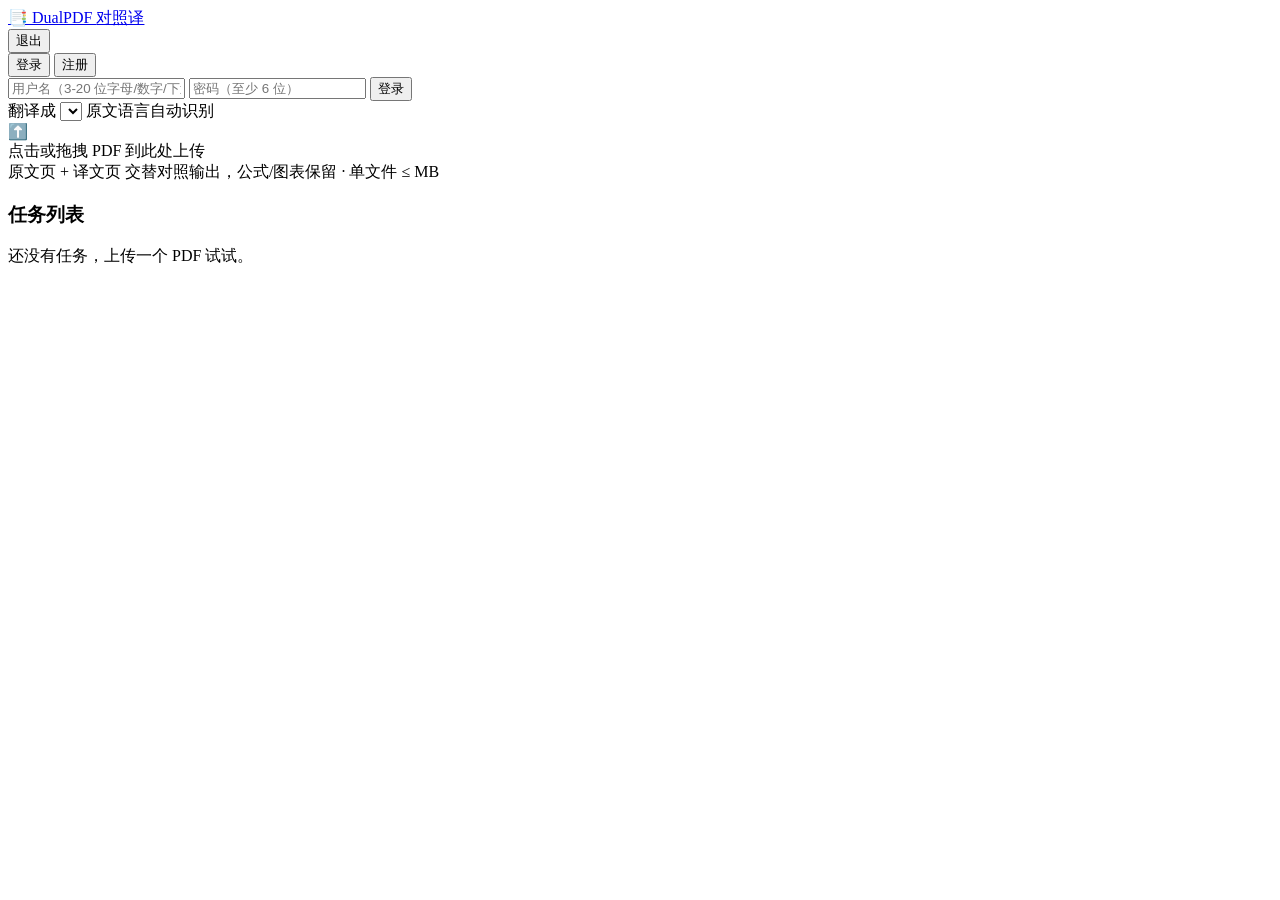
==== webapp/static/app.html @ 93bfa955 "feat: 商业化落地页 + 多语言互译（DualPDF 对照译） - 落地页 / 营销页（hero/功能/流程/语言/价格），应用移到 /app - 翻译支持 20+ 目标语言，原文自动识别（tra" ====
<!DOCTYPE html>
<html lang="zh-CN">
<head>
  <meta charset="UTF-8" />
  <meta name="viewport" content="width=device-width, initial-scale=1.0" />
  <title>DualPDF 对照译 · 工作台</title>
  <link rel="stylesheet" href="/static/style.css" />
</head>
<body>
  <header>
    <a class="brand" href="/">📑 DualPDF <span class="brand-zh">对照译</span></a>
    <div id="userbar" class="userbar hidden">
      <span id="quota" class="quota"></span>
      <span id="username" class="who"></span>
      <button id="logout" class="link">退出</button>
    </div>
  </header>

  <!-- 登录 / 注册 -->
  <section id="authView" class="card auth hidden">
    <div class="tabs">
      <button class="tab active" data-tab="login">登录</button>
      <button class="tab" data-tab="register">注册</button>
    </div>
    <form id="authForm">
      <input id="f-username" placeholder="用户名（3-20 位字母/数字/下划线）" autocomplete="username" />
      <input id="f-password" type="password" placeholder="密码（至少 6 位）" autocomplete="current-password" />
      <button type="submit" id="authSubmit" class="primary">登录</button>
      <div id="authMsg" class="msg"></div>
    </form>
  </section>

  <!-- 主面板 -->
  <main id="appView" class="hidden">
    <section class="card upload">
      <div class="lang-row">
        <label for="langSelect">翻译成</label>
        <select id="langSelect"></select>
        <span class="lang-hint">原文语言自动识别</span>
      </div>
      <div id="drop" class="dropzone">
        <input id="fileInput" type="file" accept="application/pdf" multiple hidden />
        <div class="dz-inner">
          <div class="dz-icon">⬆️</div>
          <div>点击或拖拽 PDF 到此处上传</div>
          <div class="hint">原文页 + 译文页 交替对照输出，公式/图表保留 · 单文件 ≤ <span id="maxmb"></span> MB</div>
        </div>
      </div>
      <div id="uploadMsg" class="msg"></div>
    </section>

    <section class="card">
      <h3>任务列表</h3>
      <div id="jobs" class="jobs"><div class="empty">还没有任务，上传一个 PDF 试试。</div></div>
    </section>
  </main>

  <script src="/static/app.js"></script>
</body>
</html>
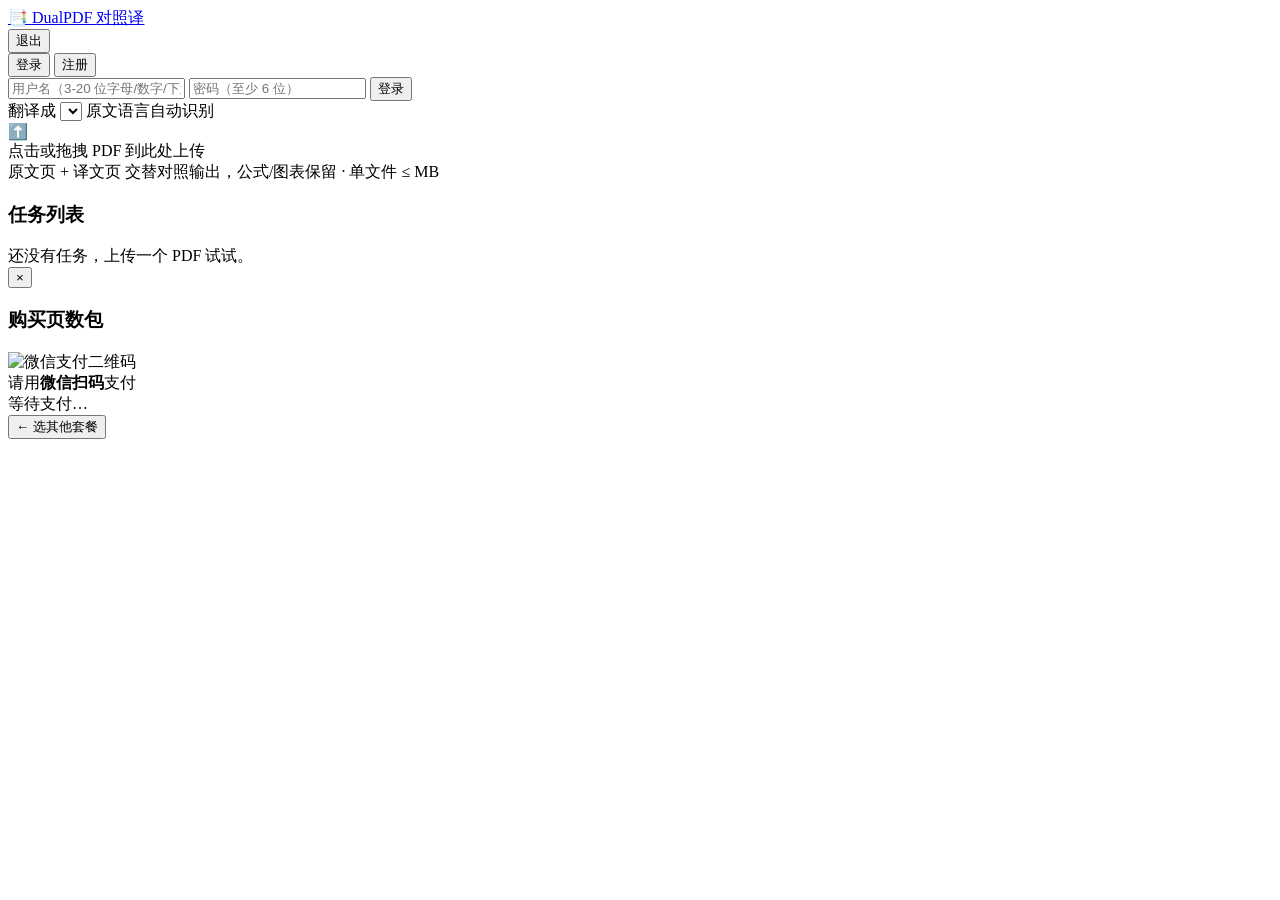
==== commit d0f5894b: "feat: 微信支付 Native 扫码（页数包充值） - 移植 soft-copyright 的微信支付 v3 实现到 FastAPI（wechatpayv3） - 下单/二维码/轮询查询/异步回调" ====
--- a/webapp/static/app.html
+++ b/webapp/static/app.html
@@ -55,6 +55,21 @@
     </section>
   </main>
 
+  <!-- 充值弹窗 -->
+  <div id="payModal" class="modal hidden">
+    <div class="modal-box">
+      <button id="payClose" class="modal-close">×</button>
+      <h3>购买页数包</h3>
+      <div id="packList" class="pack-list"></div>
+      <div id="payQr" class="pay-qr hidden">
+        <img id="qrImg" alt="微信支付二维码" />
+        <div class="pay-tip">请用<strong>微信扫码</strong>支付 <span id="payAmt"></span></div>
+        <div id="payState" class="pay-state">等待支付…</div>
+        <button id="payBack" class="link">← 选其他套餐</button>
+      </div>
+    </div>
+  </div>
+
   <script src="/static/app.js"></script>
 </body>
 </html>
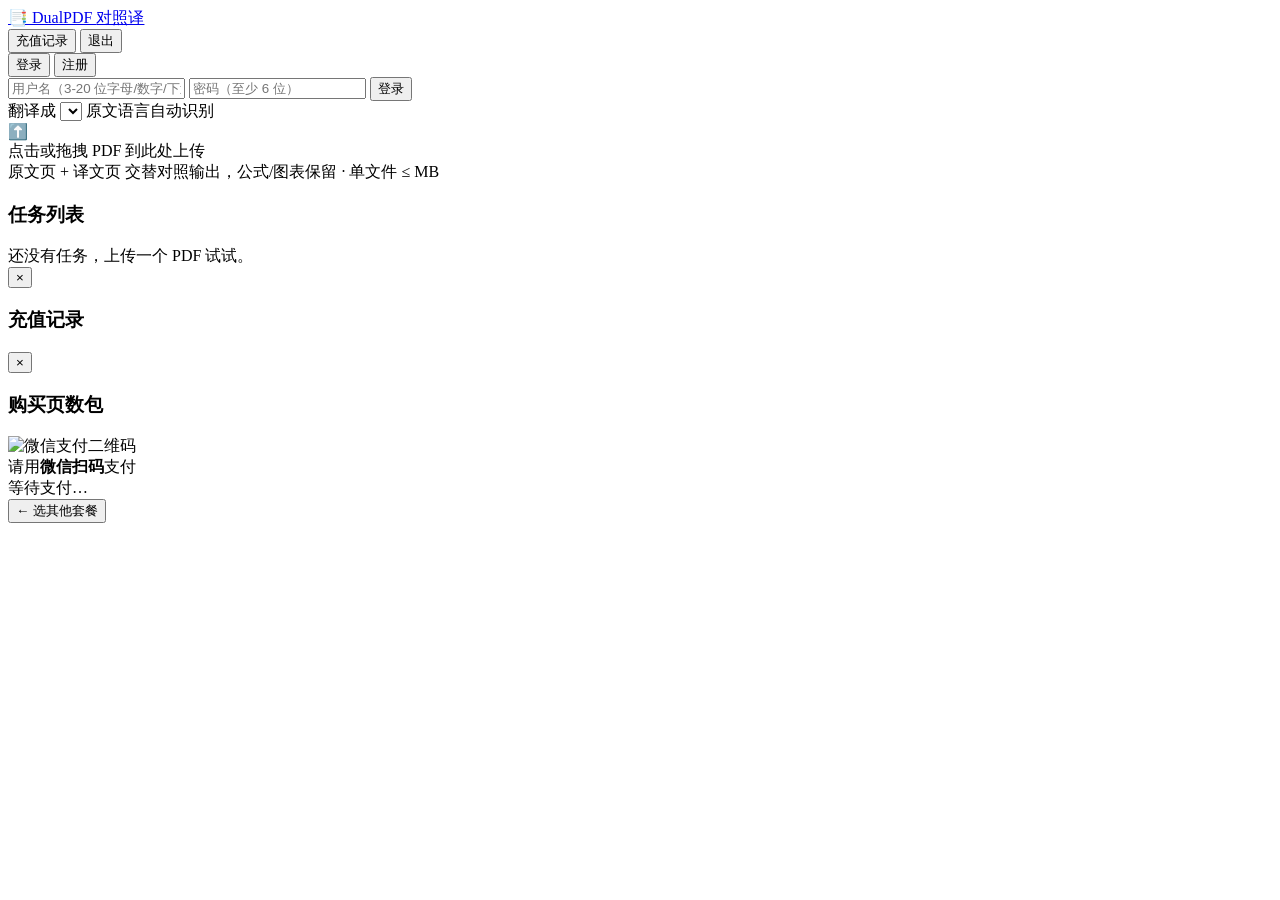
==== commit 06a0d653: "polish: 落地页可购买深链 + 充值记录 + 订单接口 - 落地页价格按钮去掉「即将开放」，深链 /app?buy=N 自动弹对应套餐支付码 - 工作台加「充值记录」弹窗，/api/orders" ====
--- a/webapp/static/app.html
+++ b/webapp/static/app.html
@@ -11,6 +11,7 @@
     <a class="brand" href="/">📑 DualPDF <span class="brand-zh">对照译</span></a>
     <div id="userbar" class="userbar hidden">
       <span id="quota" class="quota"></span>
+      <button id="ordersBtn" class="link">充值记录</button>
       <span id="username" class="who"></span>
       <button id="logout" class="link">退出</button>
     </div>
@@ -55,6 +56,15 @@
     </section>
   </main>
 
+  <!-- 充值记录弹窗 -->
+  <div id="ordersModal" class="modal hidden">
+    <div class="modal-box">
+      <button id="ordersClose" class="modal-close">×</button>
+      <h3>充值记录</h3>
+      <div id="ordersList" class="orders-list"></div>
+    </div>
+  </div>
+
   <!-- 充值弹窗 -->
   <div id="payModal" class="modal hidden">
     <div class="modal-box">
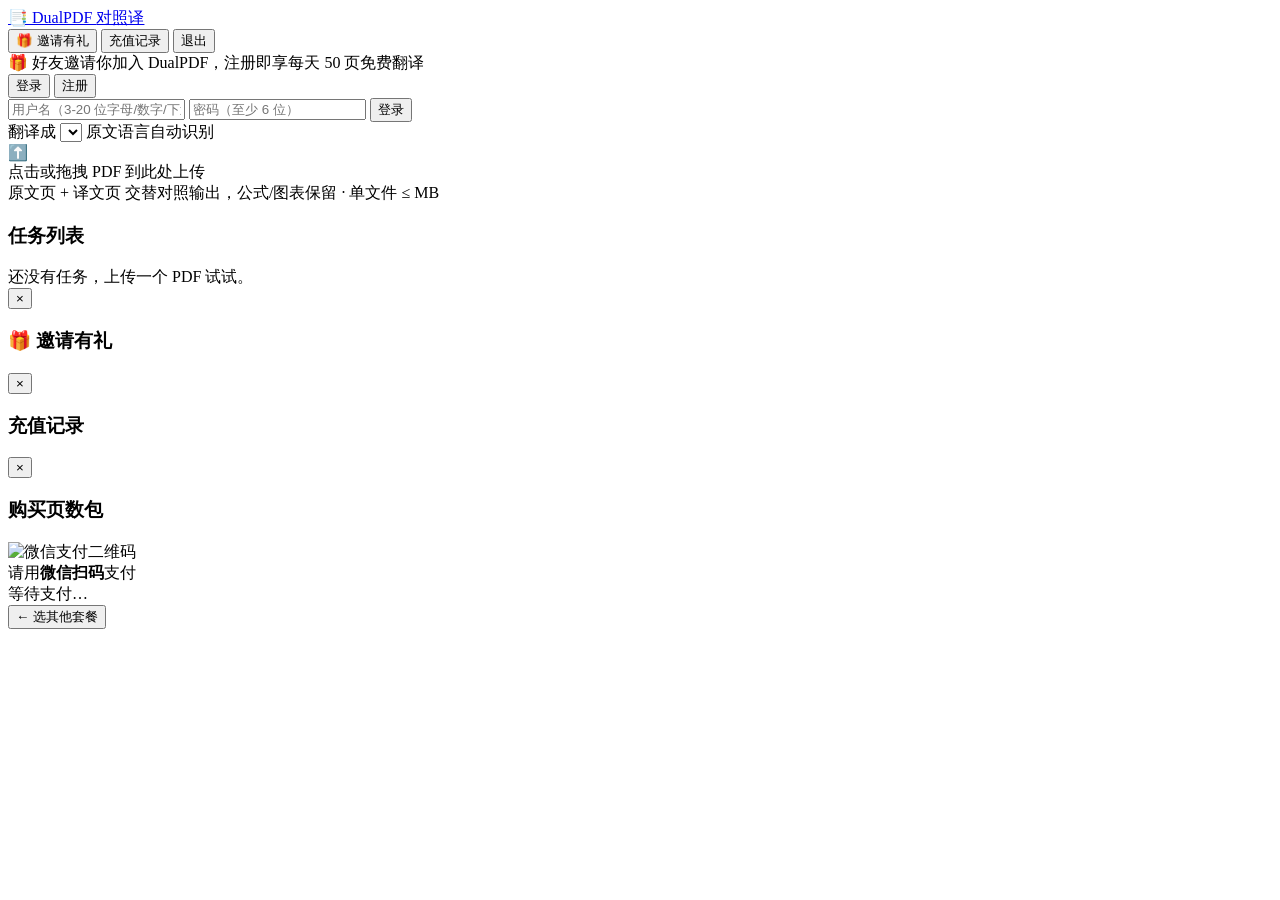
==== commit 2d507e49: "feat: 邀请有礼拉新 + 文案本地化 - 邀请系统：每用户专属邀请码/链接，好友注册并完成首次充值，推荐人得300页（每好友一次，幂等） - /api/referral 统计；工作台「邀请有礼」弹" ====
--- a/webapp/static/app.html
+++ b/webapp/static/app.html
@@ -11,6 +11,7 @@
     <a class="brand" href="/">📑 DualPDF <span class="brand-zh">对照译</span></a>
     <div id="userbar" class="userbar hidden">
       <span id="quota" class="quota"></span>
+      <button id="refBtn" class="link invite">🎁 邀请有礼</button>
       <button id="ordersBtn" class="link">充值记录</button>
       <span id="username" class="who"></span>
       <button id="logout" class="link">退出</button>
@@ -19,6 +20,7 @@
 
   <!-- 登录 / 注册 -->
   <section id="authView" class="card auth hidden">
+    <div id="refHint" class="ref-hint hidden">🎁 好友邀请你加入 DualPDF，注册即享每天 50 页免费翻译</div>
     <div class="tabs">
       <button class="tab active" data-tab="login">登录</button>
       <button class="tab" data-tab="register">注册</button>
@@ -56,6 +58,15 @@
     </section>
   </main>
 
+  <!-- 邀请有礼弹窗 -->
+  <div id="refModal" class="modal hidden">
+    <div class="modal-box">
+      <button id="refClose" class="modal-close">×</button>
+      <h3>🎁 邀请有礼</h3>
+      <div id="refBody"></div>
+    </div>
+  </div>
+
   <!-- 充值记录弹窗 -->
   <div id="ordersModal" class="modal hidden">
     <div class="modal-box">
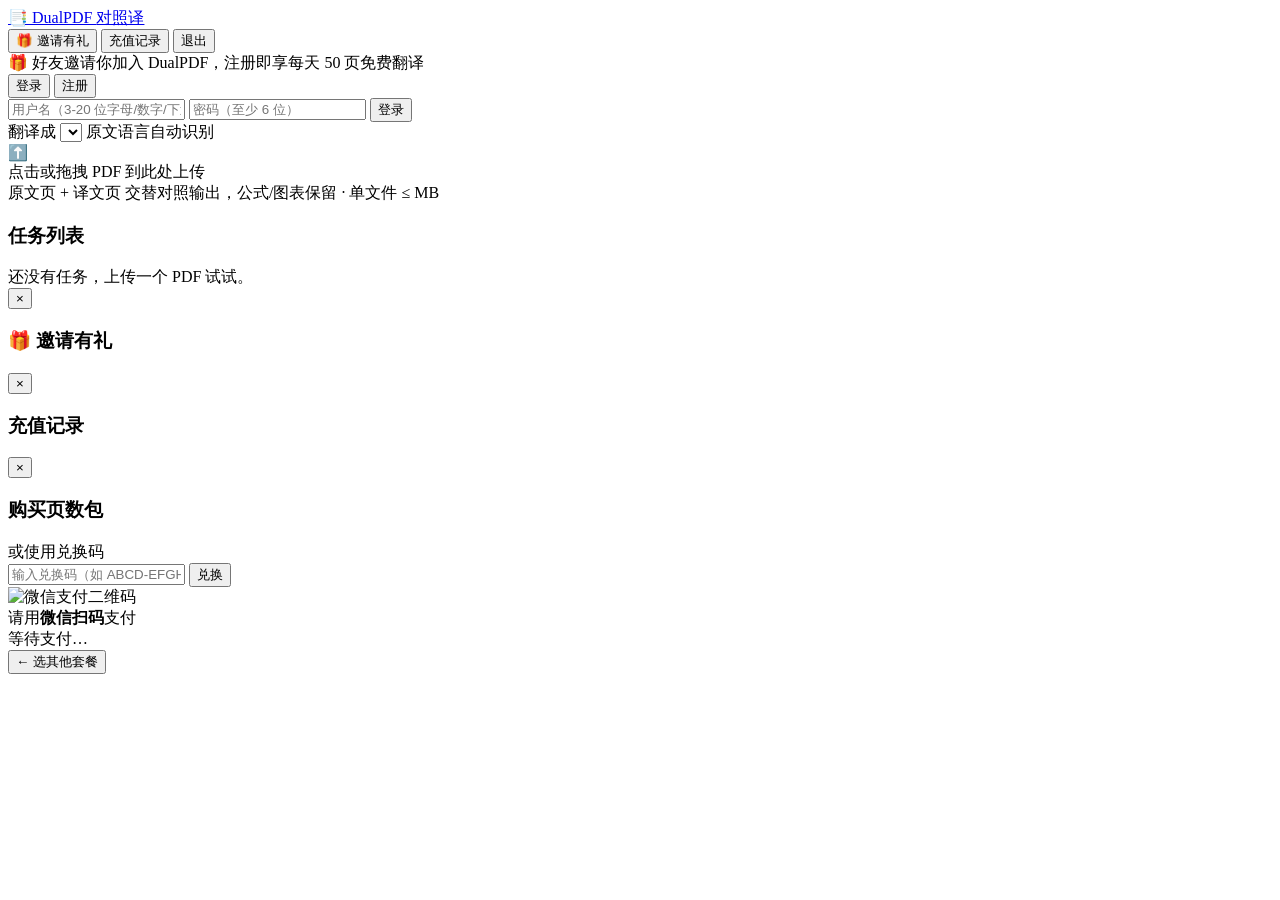
==== commit d65fe3d2: "feat: CDKey兑换码充值 + 视觉升级(扁平商务风) - cdkeys 表 + 原子兑换(/api/redeem)，gen_cdkeys 批量生成脚本(发卡平台自动发货) - 充值弹窗加兑换码" ====
--- a/webapp/static/app.html
+++ b/webapp/static/app.html
@@ -82,6 +82,14 @@
       <button id="payClose" class="modal-close">×</button>
       <h3>购买页数包</h3>
       <div id="packList" class="pack-list"></div>
+      <div id="redeemBox" class="redeem-box">
+        <div class="redeem-or"><span>或使用兑换码</span></div>
+        <div class="redeem-row">
+          <input id="redeemInput" placeholder="输入兑换码（如 ABCD-EFGH-…）" autocomplete="off" />
+          <button id="redeemBtn" class="btn-copy">兑换</button>
+        </div>
+        <div id="redeemMsg" class="msg"></div>
+      </div>
       <div id="payQr" class="pay-qr hidden">
         <img id="qrImg" alt="微信支付二维码" />
         <div class="pay-tip">请用<strong>微信扫码</strong>支付 <span id="payAmt"></span></div>
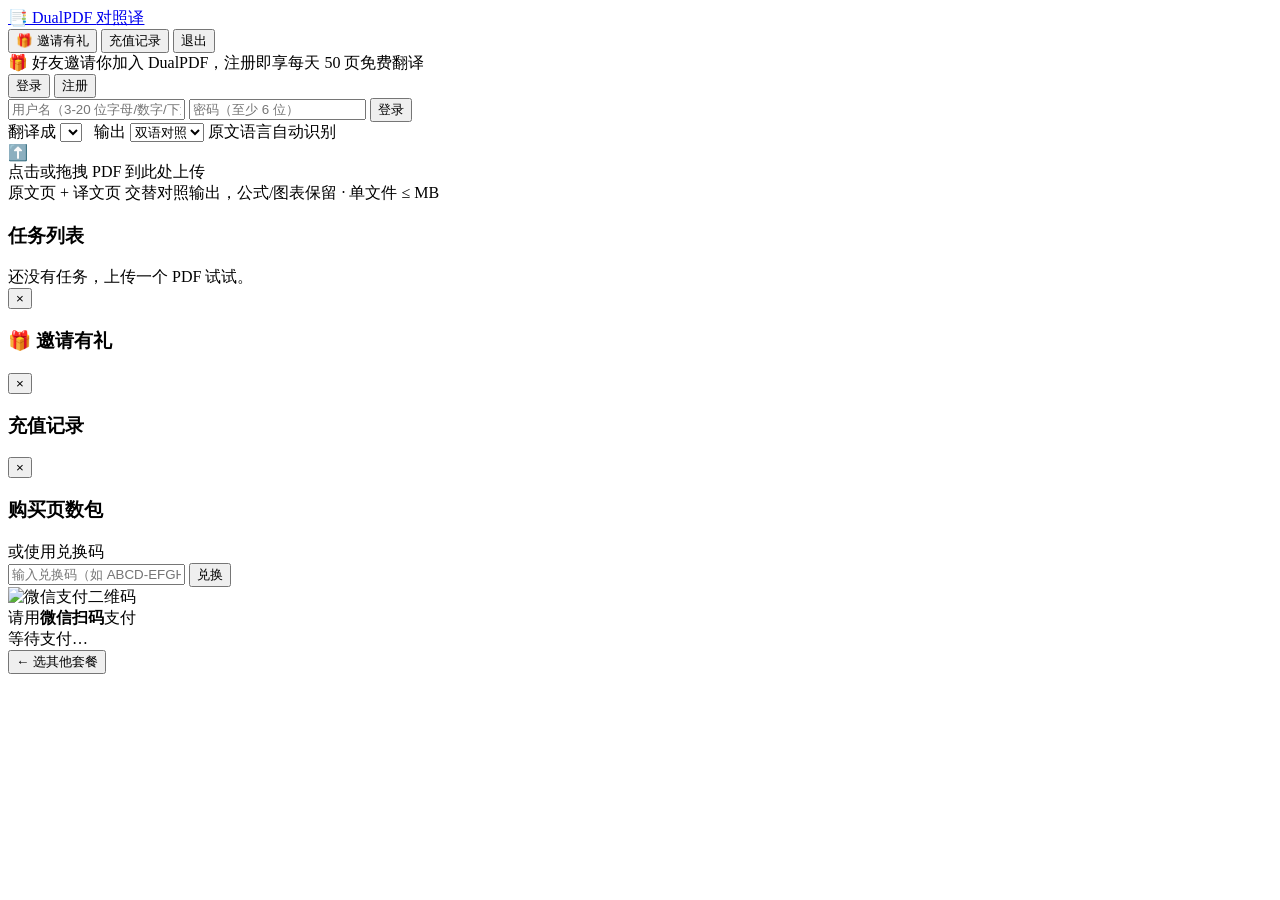
==== commit 6074c1a3: "feat: 输出可选「双语对照 / 仅译文」 - render 支持 include_original，mono 仅输出译文渲染页 - jobs.out_mode 字段；上传可选输出模式；下载名区分(" ====
--- a/webapp/static/app.html
+++ b/webapp/static/app.html
@@ -39,6 +39,11 @@
       <div class="lang-row">
         <label for="langSelect">翻译成</label>
         <select id="langSelect"></select>
+        <label for="modeSelect" style="margin-left:8px">输出</label>
+        <select id="modeSelect">
+          <option value="dual">双语对照</option>
+          <option value="mono">仅译文</option>
+        </select>
         <span class="lang-hint">原文语言自动识别</span>
       </div>
       <div id="drop" class="dropzone">
